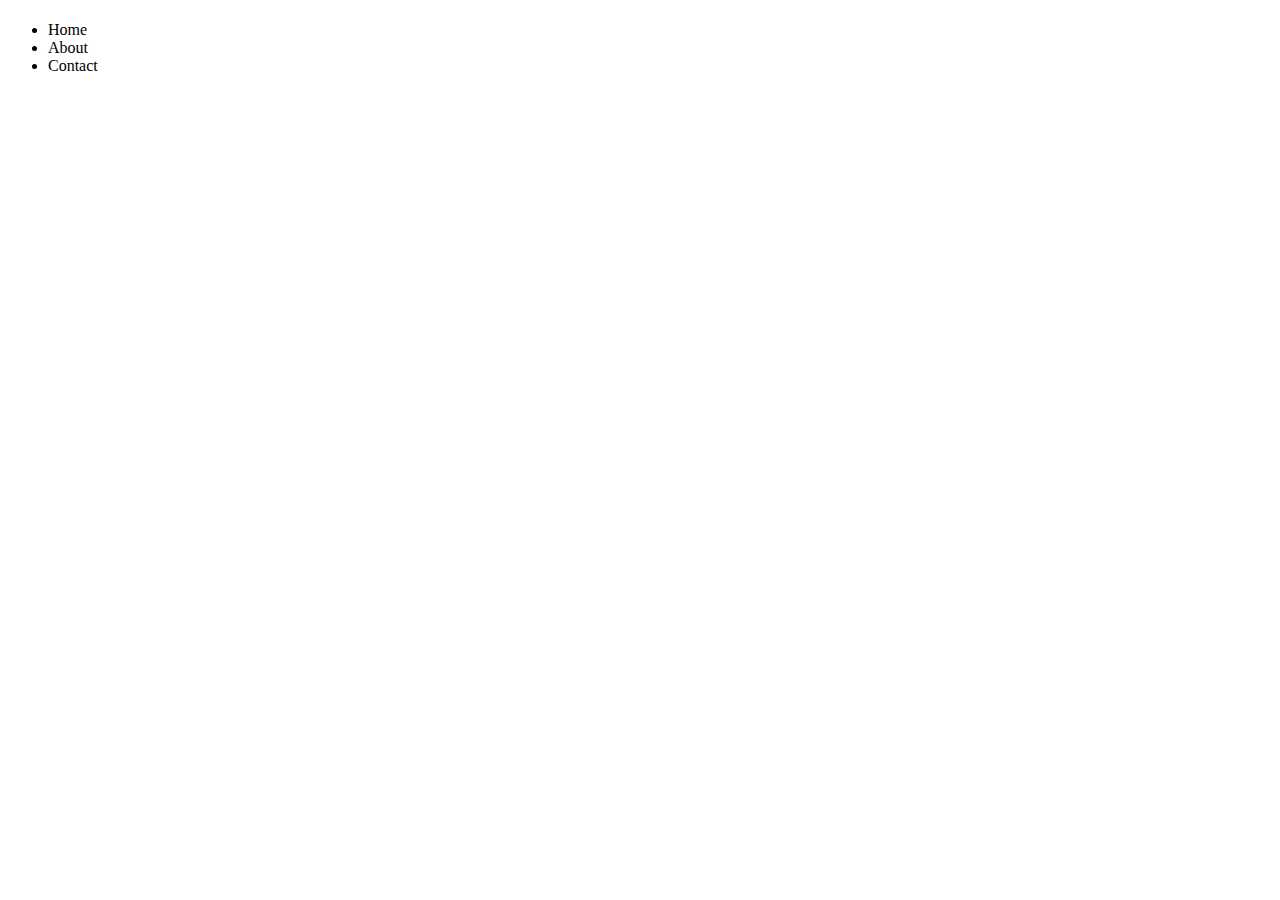
==== index.html @ cde5b2ee "update" ====
<!DOCTYPE html>
<html lang="en">
<head>
    <meta charset="UTF-8">
    <meta name="viewport" content="width=device-width, initial-scale=1.0">
    <title>Home</title>
</head>
<body>
    <header>
        <h1></h1>
        <nav>
            <ul>
                <li>Home</li>
                <li>About</li>
                <li>Contact</li>
            </ul>
        </nav>
    </header>
</body>
</html>
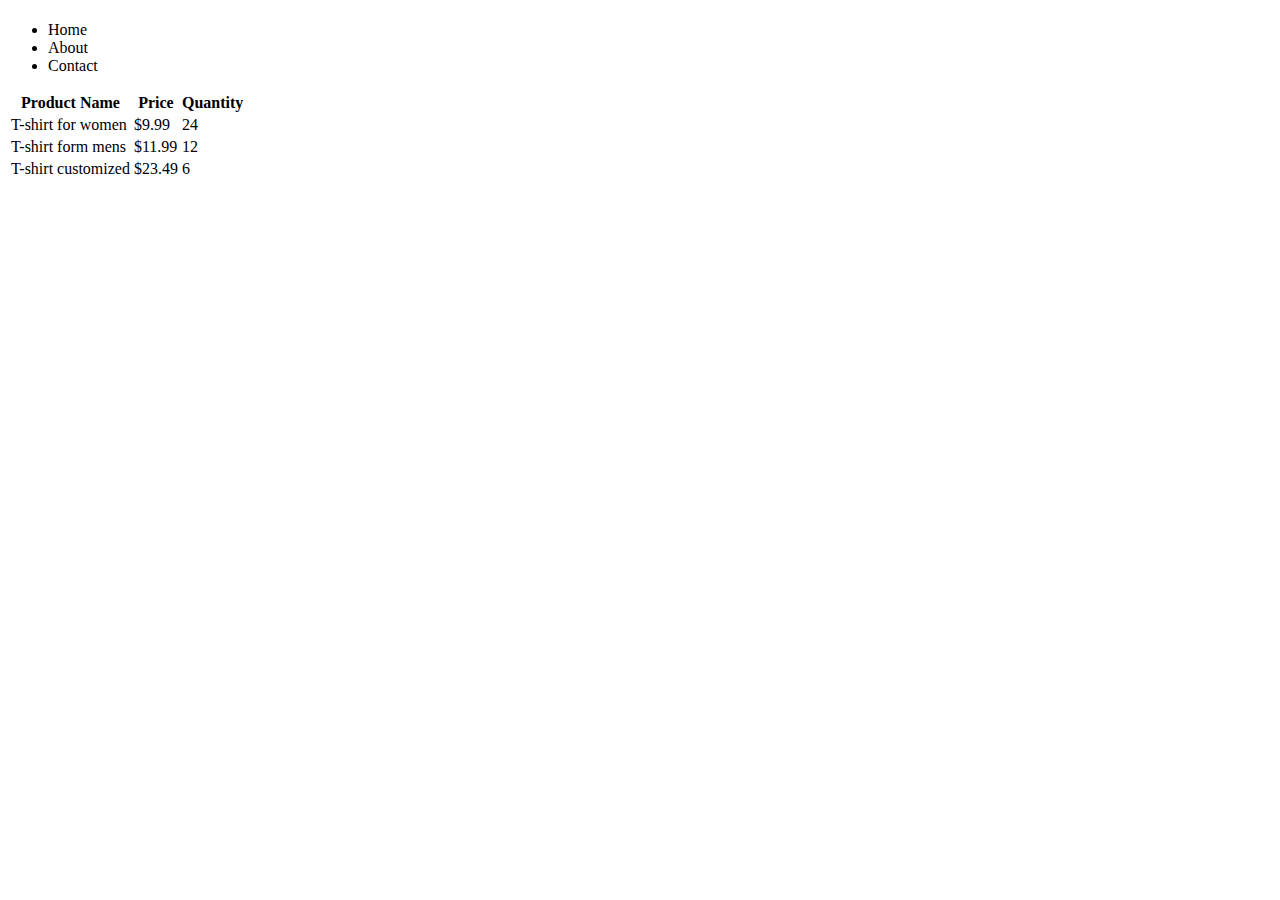
==== commit d155e538: "update" ====
--- a/index.html
+++ b/index.html
@@ -16,5 +16,33 @@
             </ul>
         </nav>
     </header>
+    <table>
+        <tr>
+            <th>
+                Product Name
+            </th>
+            <th>
+                Price
+            </th>
+            <th>
+                Quantity
+            </th>
+        </tr>
+        <tr>
+            <td>T-shirt for women</td>
+            <td>$9.99</td>
+            <td>24</td>
+        </tr>
+        <tr>
+            <td>T-shirt form mens</td>
+            <td>$11.99</td>
+            <td>12</td>
+        </tr>
+        <tr>
+            <td>T-shirt customized</td>
+            <td>$23.49</td>
+            <td>6</td>
+        </tr>
+    </table>
 </body>
 </html>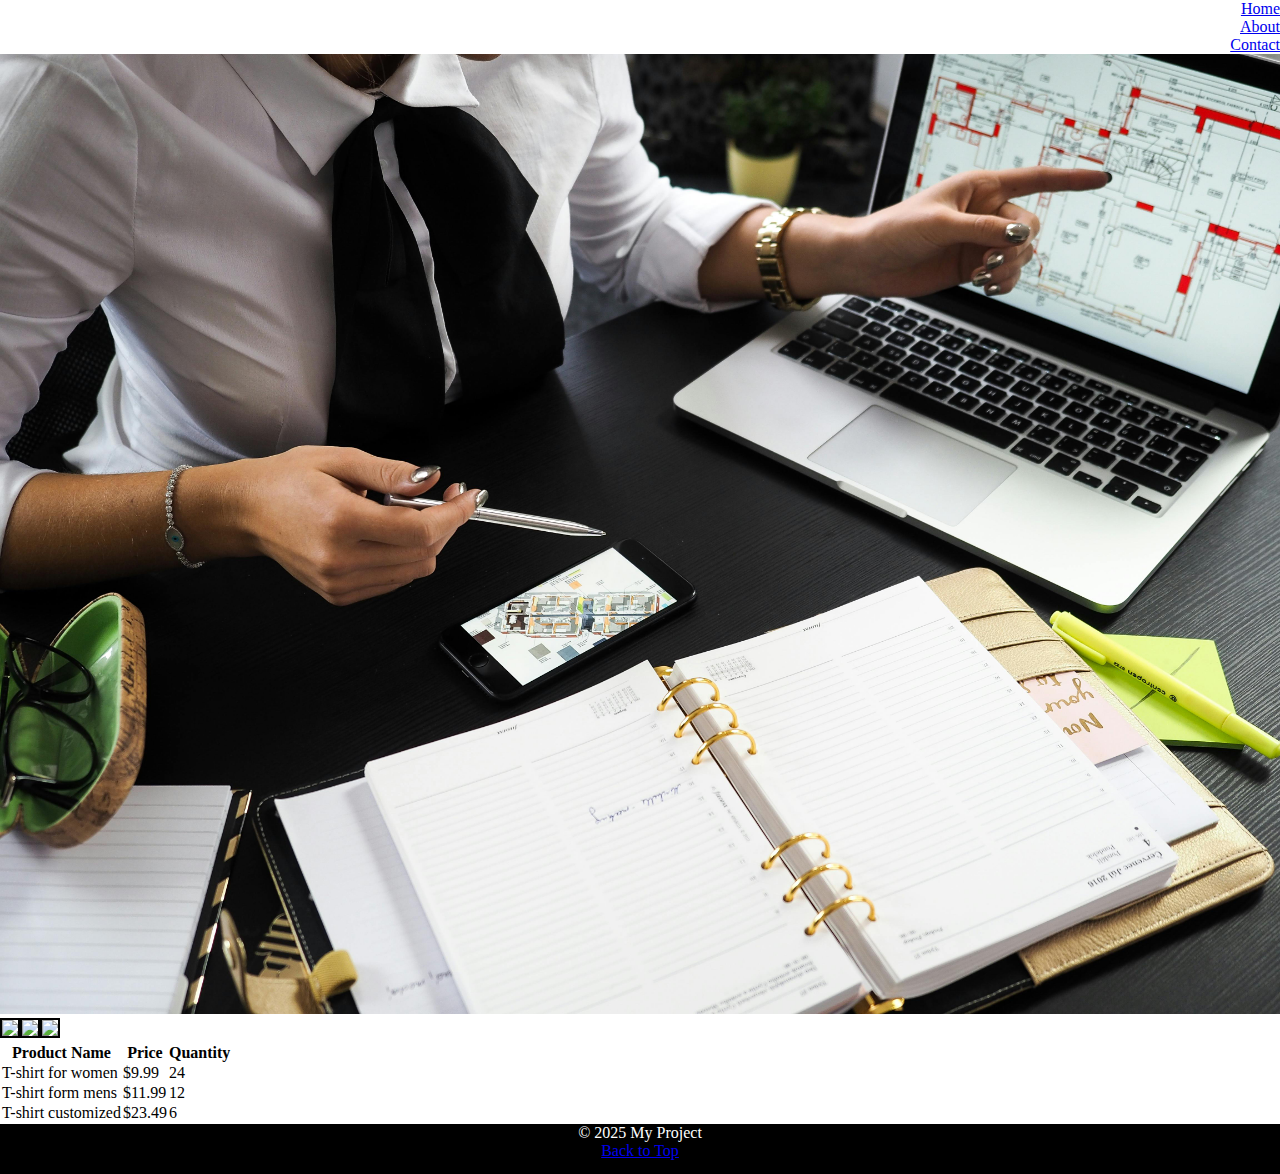
==== commit 2899e501: "update" ====
--- a/index.html
+++ b/index.html
@@ -3,6 +3,7 @@
 <head>
     <meta charset="UTF-8">
     <meta name="viewport" content="width=device-width, initial-scale=1.0">
+    <link rel="stylesheet" type="text/css" href="./style.css">
     <title>Home</title>
 </head>
 <body>
@@ -10,12 +11,16 @@
         <h1></h1>
         <nav>
             <ul>
-                <li>Home</li>
-                <li>About</li>
-                <li>Contact</li>
+                <li><a href="/index.html">Home</a></li>
+                <li><a href="/about.html">About</a></li>
+                <li><a href="/contact.html">Contact</a></li>
             </ul>
         </nav>
     </header>
+    <section>
+        <h2></h2>
+        <img src="./images/projectModule4.jpg">
+    </section>
     <table>
         <tr>
             <th>
@@ -29,20 +34,27 @@
             </th>
         </tr>
         <tr>
+            <img src="https://placehold.co/300x200" class="product">
             <td>T-shirt for women</td>
             <td>$9.99</td>
             <td>24</td>
         </tr>
         <tr>
+            <img src="https://placehold.co/300x200" class="product">
             <td>T-shirt form mens</td>
             <td>$11.99</td>
             <td>12</td>
         </tr>
         <tr>
+            <img src="https://placehold.co/300x200" class="product">
             <td>T-shirt customized</td>
             <td>$23.49</td>
             <td>6</td>
         </tr>
     </table>
+    <footer class="footer">
+        <p>&copy; 2025 My Project</p>
+    <a href="contact.html#header">Back to Top</a>
+    </footer>
 </body>
 </html>--- a/style.css
+++ b/style.css
@@ -0,0 +1,26 @@
+* {
+    margin: 0;
+    padding: 0;
+  }
+  nav{
+    position: flex;
+    text-align-last:right;
+  }
+  img{
+    width: 100%;
+    
+  }
+  .footer{
+   
+    text-align-last: center;
+    width: 100%;
+    background: black;
+    color:white;
+    height: 50px;
+  }
+  .product{
+    width: 300px;
+    align-content: flex;
+    border: 2px double;
+    
+  }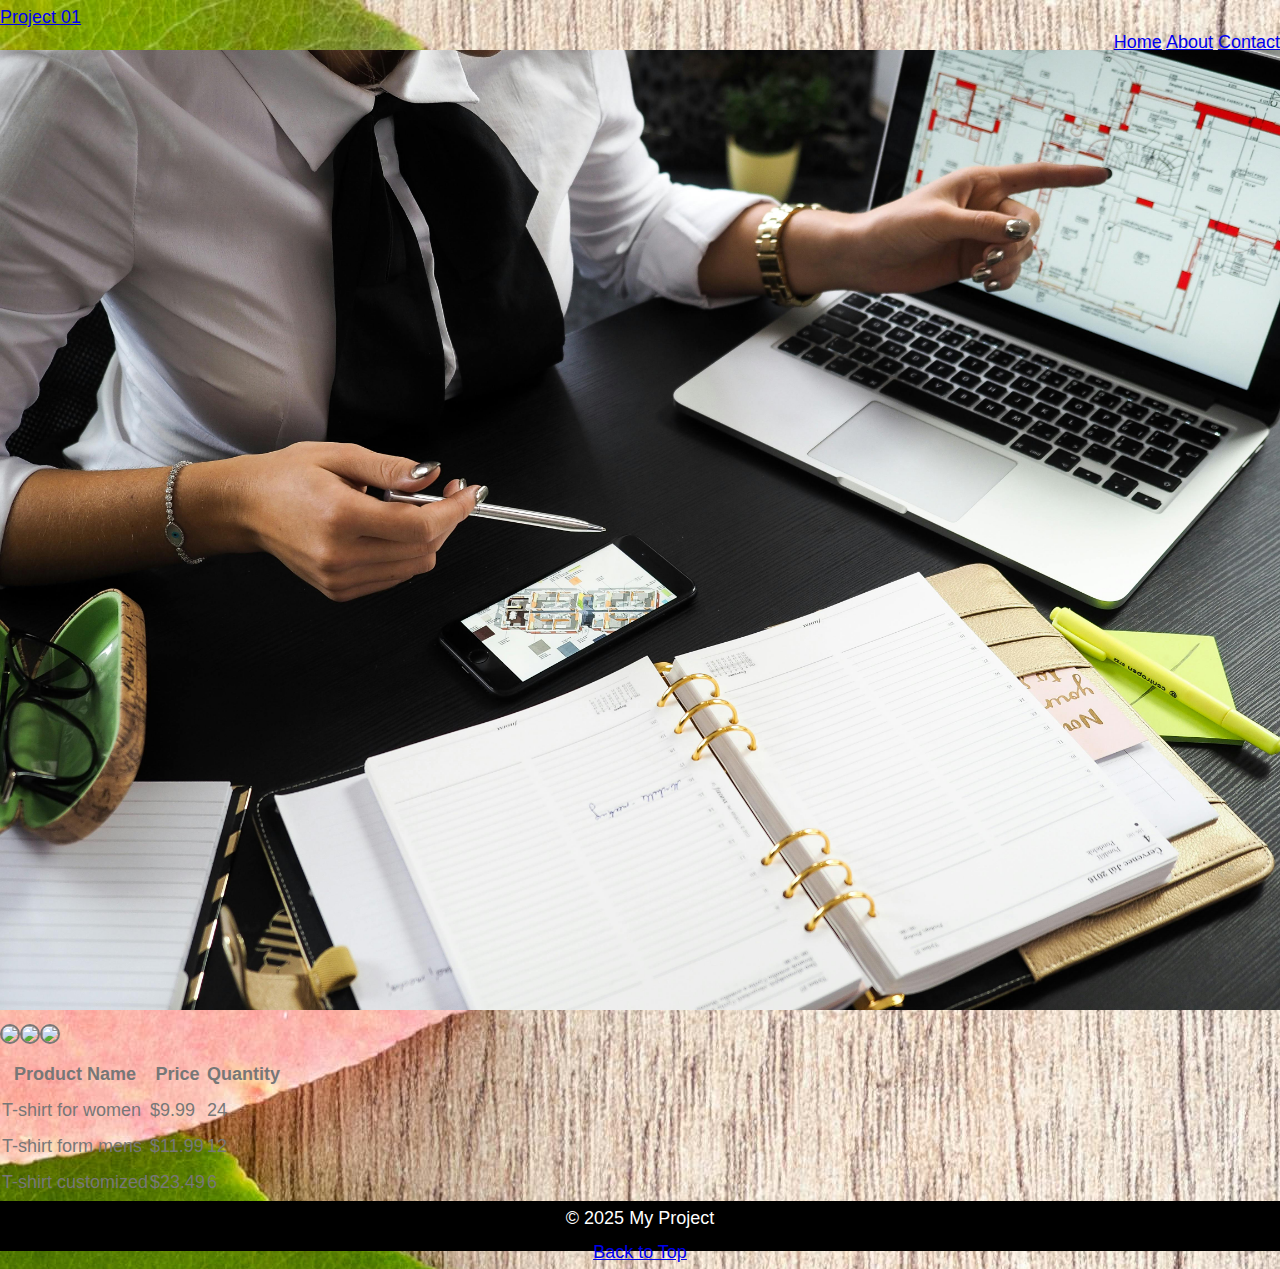
==== commit 5e720ff2: "update" ====
--- a/index.html
+++ b/index.html
@@ -7,15 +7,15 @@
     <title>Home</title>
 </head>
 <body>
-    <header>
-        <h1></h1>
-        <nav>
-            <ul>
-                <li><a href="/index.html">Home</a></li>
-                <li><a href="/about.html">About</a></li>
-                <li><a href="/contact.html">Contact</a></li>
-            </ul>
-        </nav>
+    <header id="homeheader">
+        <div class="container">
+            <a href="index.html" id="logo"> Project 01</a>
+            <nav >
+                <a href="/index.html">Home</a>
+                <a href="/about.html">About</a>
+                <a href="/contact.html">Contact</a>
+            </nav>
+    </div>
     </header>
     <section>
         <h2></h2>
@@ -52,6 +52,8 @@
             <td>6</td>
         </tr>
     </table>
+
+
     <footer class="footer">
         <p>&copy; 2025 My Project</p>
     <a href="contact.html#header">Back to Top</a>
--- a/style.css
+++ b/style.css
@@ -2,10 +2,27 @@
     margin: 0;
     padding: 0;
   }
+  body{
+    font-family: Arial, "Helvetica Neue", Helvetica, sans-serif;
+  font-size: 18px;
+  line-height: 34px;
+  color: #777;
+  background: url("./images/background3.jpg");
+  }
   nav{
-    position: flex;
-    text-align-last:right;
+    float:right;
+    text-decoration: none;
+    height: 25px;
+    margin-top: 25px;
+    
   }
+  nav :active{
+    background-color: aqua;
+  }
+  nav :hover{
+    text-decoration: underline;
+  }
+
   img{
     width: 100%;
     
@@ -20,7 +37,10 @@
   }
   .product{
     width: 300px;
+    justify-content: center;
     align-content: flex;
     border: 2px double;
+    border-radius: 10px;
+    
     
   }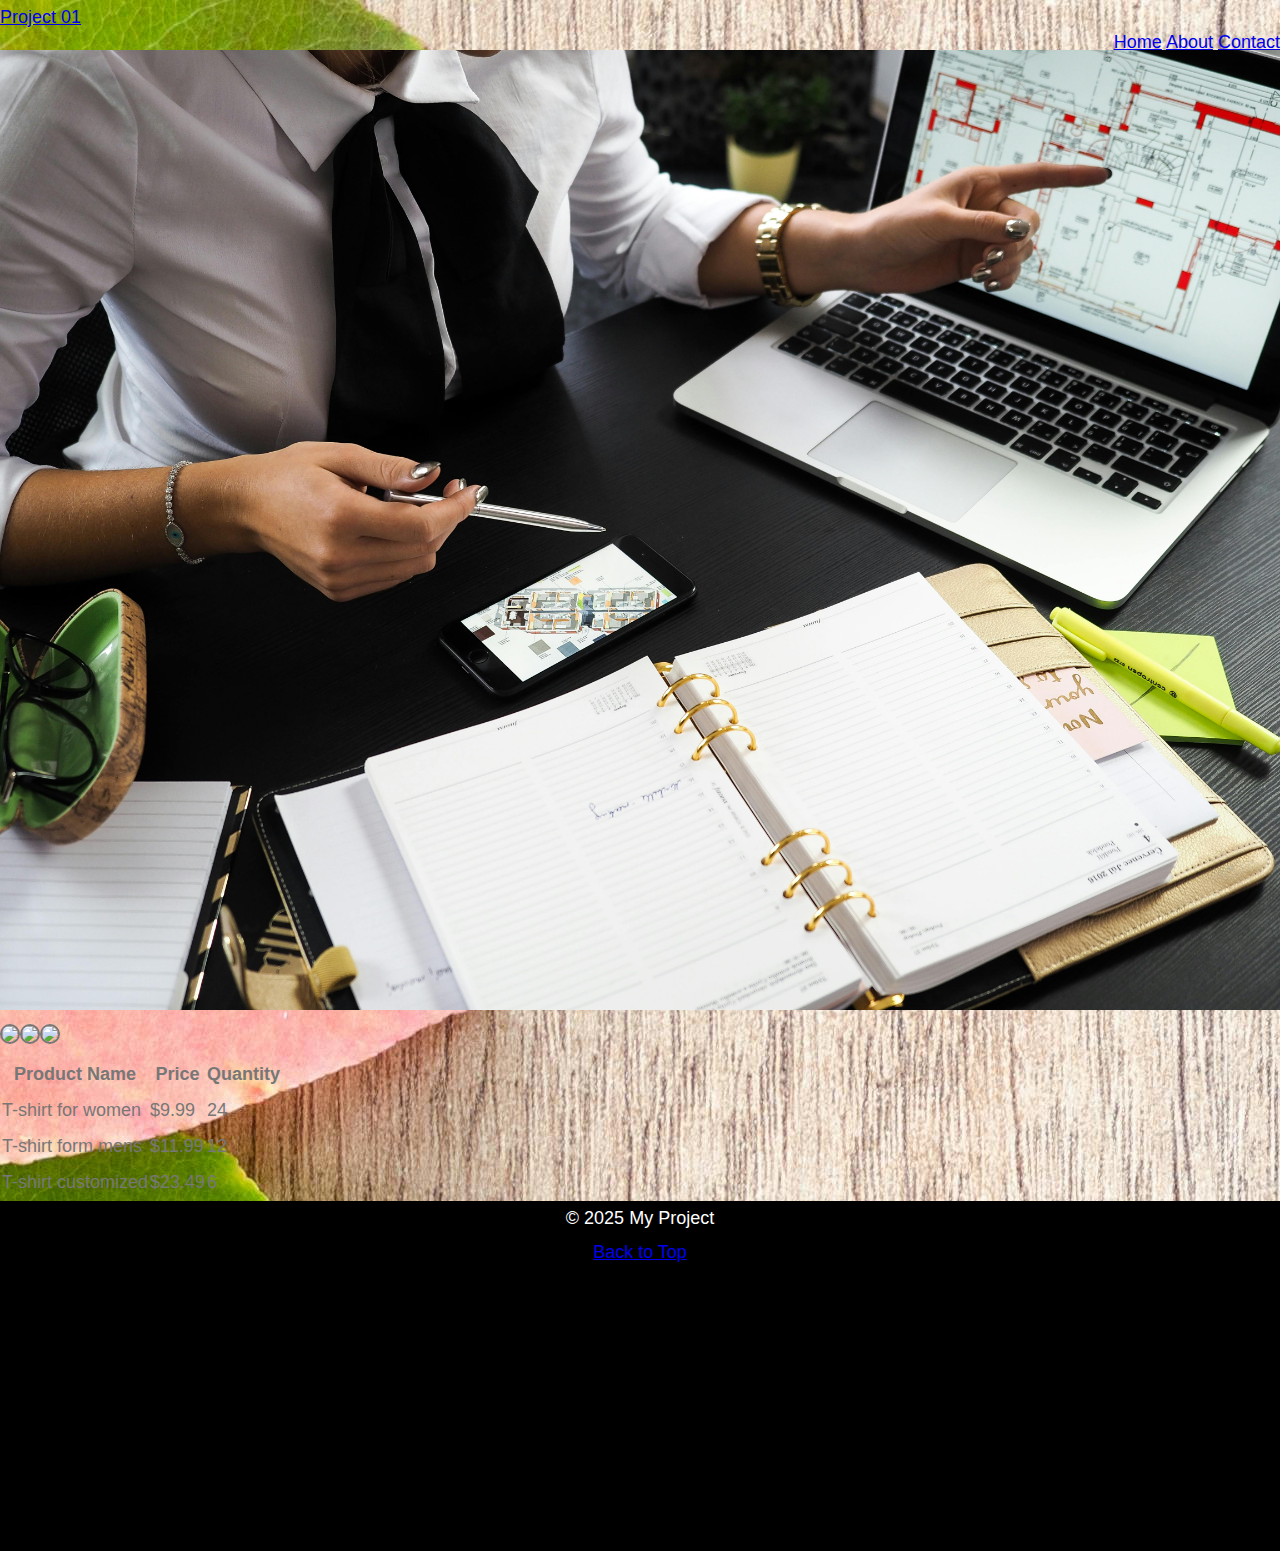
==== commit 20733254: "update" ====
--- a/index.html
+++ b/index.html
@@ -10,12 +10,12 @@
     <header id="homeheader">
         <div class="container">
             <a href="index.html" id="logo"> Project 01</a>
-            <nav >
+            <nav>
                 <a href="/index.html">Home</a>
                 <a href="/about.html">About</a>
                 <a href="/contact.html">Contact</a>
             </nav>
-    </div>
+        </div>
     </header>
     <section>
         <h2></h2>
@@ -52,8 +52,6 @@
             <td>6</td>
         </tr>
     </table>
-
-
     <footer class="footer">
         <p>&copy; 2025 My Project</p>
     <a href="contact.html#header">Back to Top</a>
--- a/style.css
+++ b/style.css
@@ -1,14 +1,20 @@
 * {
     margin: 0;
     padding: 0;
+    box-sizing: border-box;
+  }
+  h1,h2,h3,h4{
+    text-align: center;
+    color:black;
   }
   body{
-    font-family: Arial, "Helvetica Neue", Helvetica, sans-serif;
+  font-family: Arial, "Helvetica Neue", Helvetica, sans-serif;
   font-size: 18px;
   line-height: 34px;
   color: #777;
   background: url("./images/background3.jpg");
   }
+ 
   nav{
     float:right;
     text-decoration: none;
@@ -17,7 +23,7 @@
     
   }
   nav :active{
-    background-color: aqua;
+    background-color: rgb(9, 9, 9);
   }
   nav :hover{
     text-decoration: underline;
@@ -25,7 +31,6 @@
 
   img{
     width: 100%;
-    
   }
   .footer{
    
@@ -33,7 +38,7 @@
     width: 100%;
     background: black;
     color:white;
-    height: 50px;
+    height: 350px;
   }
   .product{
     width: 300px;
@@ -41,6 +46,37 @@
     align-content: flex;
     border: 2px double;
     border-radius: 10px;
-    
-    
-  }+  
+  }
+  #contact-form{
+    margin-bottom: 20px;
+  }
+  label,
+input[type=text],
+input[type=email],
+textarea {
+  display: block;
+  width: 100%;
+}
+
+input[type=text],
+input[type=email],
+textarea {
+  height: 35px;
+  padding: 0 10px;
+  font-size: 14px;
+  border: 1px solid #ddd;
+}
+
+textarea {
+  height: 200px;
+}
+
+input[type=submit] {
+  padding: 10px 30px;
+  font-size: 18px;
+  color: #fff;
+  cursor: pointer;
+  background: #4aaaa5;
+  border: 0 none;
+}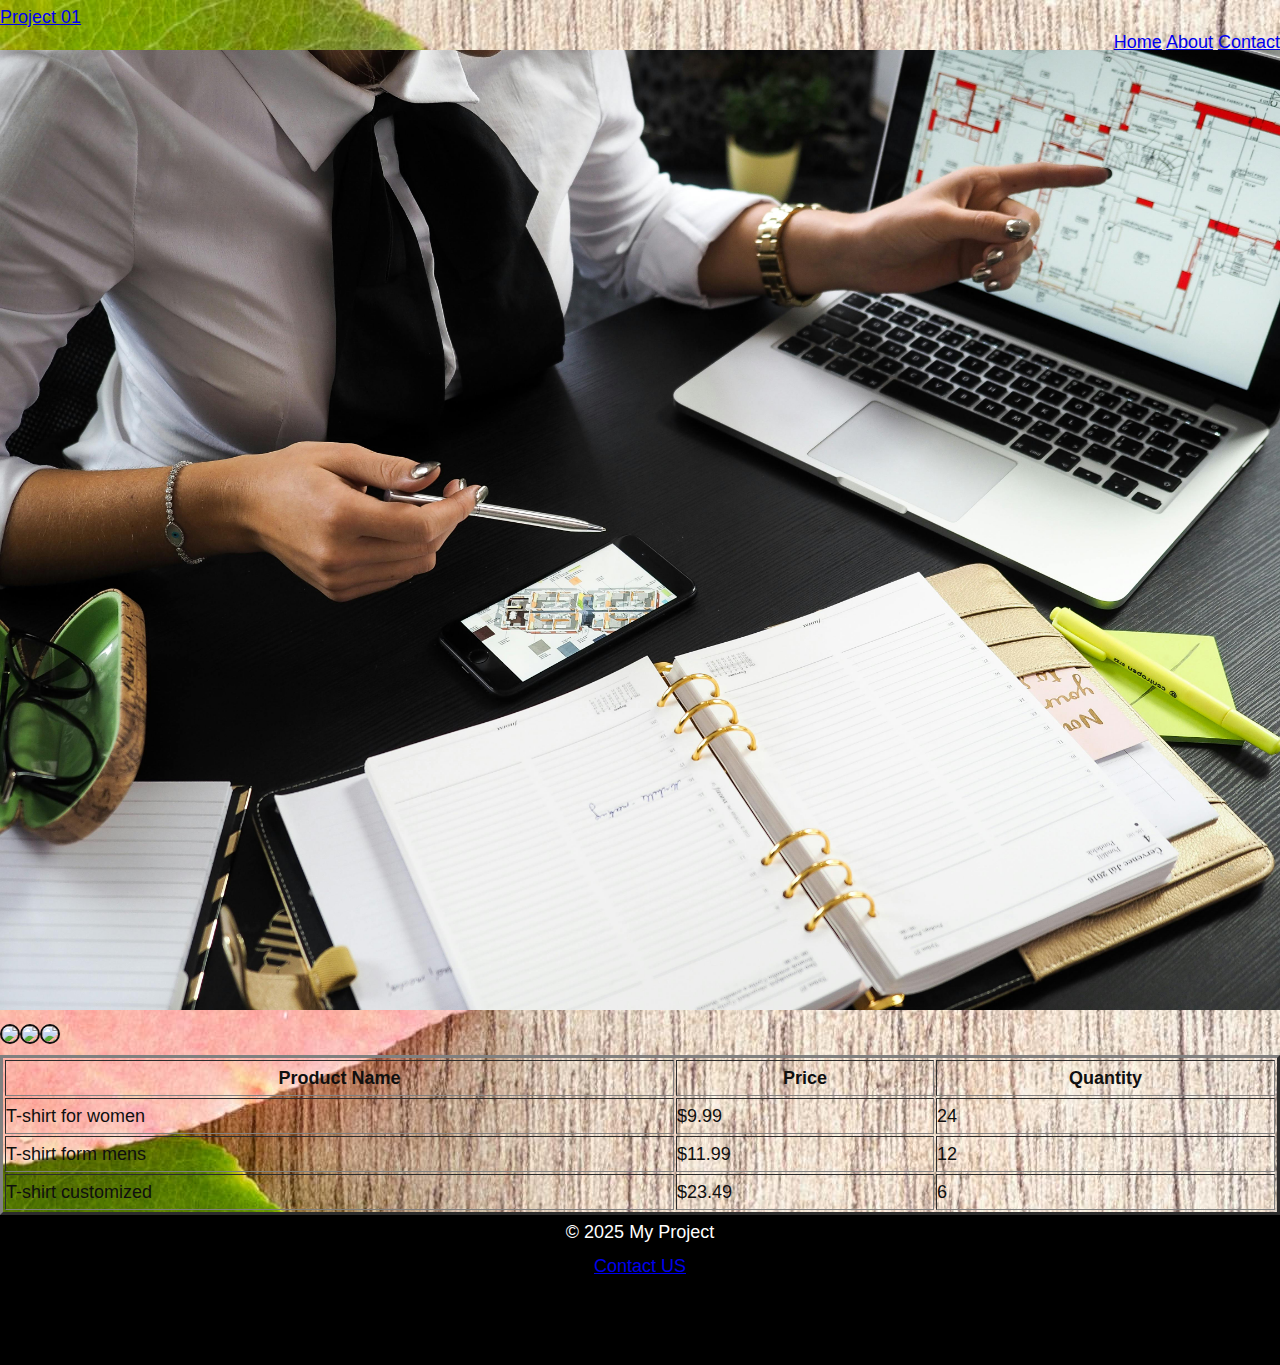
==== commit eeb475d1: "update" ====
--- a/index.html
+++ b/index.html
@@ -21,7 +21,7 @@
         <h2></h2>
         <img src="./images/projectModule4.jpg">
     </section>
-    <table>
+    <table border="3">
         <tr>
             <th>
                 Product Name
@@ -54,7 +54,7 @@
     </table>
     <footer class="footer">
         <p>&copy; 2025 My Project</p>
-    <a href="contact.html#header">Back to Top</a>
+    <a href="contact.html#header">Contact US</a>
     </footer>
 </body>
 </html>--- a/style.css
+++ b/style.css
@@ -11,7 +11,7 @@
   font-family: Arial, "Helvetica Neue", Helvetica, sans-serif;
   font-size: 18px;
   line-height: 34px;
-  color: #777;
+  color: #0f0f0f;
   background: url("./images/background3.jpg");
   }
  
@@ -32,13 +32,20 @@
   img{
     width: 100%;
   }
+  ul{
+    text-align: center;
+    color:black;
+  }
+  table{
+    width: 100%;
+  }
   .footer{
-   
+  
     text-align-last: center;
     width: 100%;
     background: black;
     color:white;
-    height: 350px;
+    height: 150px;
   }
   .product{
     width: 300px;
@@ -52,9 +59,9 @@
     margin-bottom: 20px;
   }
   label,
-input[type=text],
-input[type=email],
-textarea {
+  input[type=text],
+  input[type=email],
+  textarea {
   display: block;
   width: 100%;
 }
@@ -77,6 +84,6 @@
   font-size: 18px;
   color: #fff;
   cursor: pointer;
-  background: #4aaaa5;
+  background:black;
   border: 0 none;
 }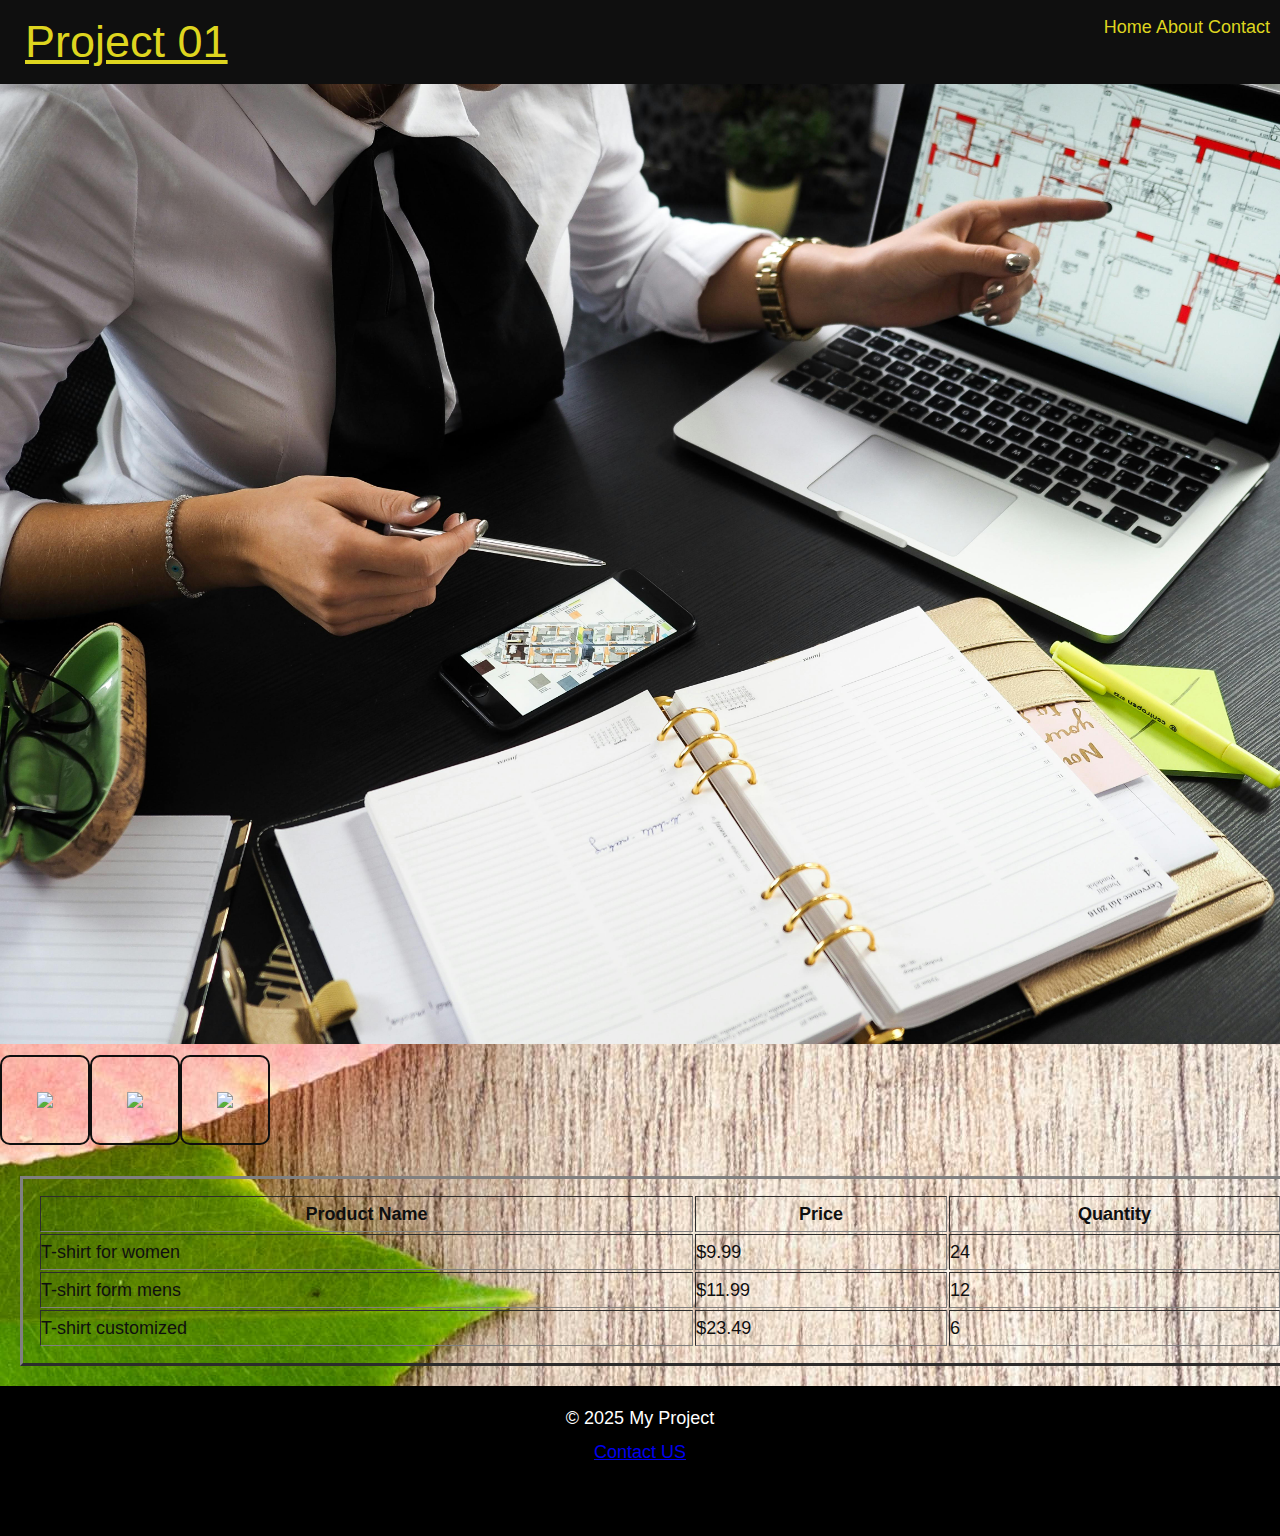
==== commit ef3aff46: "update" ====
--- a/index.html
+++ b/index.html
@@ -8,7 +8,8 @@
 </head>
 <body>
     <header id="homeheader">
-        <div class="container">
+        
+        <div class="header">
             <a href="index.html" id="logo"> Project 01</a>
             <nav>
                 <a href="/index.html">Home</a>
--- a/style.css
+++ b/style.css
@@ -14,23 +14,42 @@
   color: #0f0f0f;
   background: url("./images/background3.jpg");
   }
+  .header{
+    width: 100%;
+    display: flex;
+    justify-content: flex-end;
+    background-color: #0f0f0f;
+    padding:10px;
+   
+  }
  
-  nav{
-    float:right;
+  nav a {
+    color:rgb(222, 213, 31);
     text-decoration: none;
-    height: 25px;
-    margin-top: 25px;
+    height: 45px;
+    margin-top:35px;
     
   }
+ 
+  #logo{
+    color:rgb(222, 213, 31);
+    font-size: 45px;
+    padding: 15px;
+    margin-right: auto;
+
+  }
   nav :active{
-    background-color: rgb(9, 9, 9);
+    background-color: rgb(124, 42, 42);
+    
   }
   nav :hover{
-    text-decoration: underline;
+    text-decoration: none;
+    color:rgb(222, 213, 31);
   }
 
   img{
     width: 100%;
+    margin:auto
   }
   ul{
     text-align: center;
@@ -38,6 +57,8 @@
   }
   table{
     width: 100%;
+    margin: 20px;
+    padding: 15px;
   }
   .footer{
   
@@ -46,6 +67,7 @@
     background: black;
     color:white;
     height: 150px;
+    padding-top: 15px;
   }
   .product{
     width: 300px;
@@ -53,6 +75,7 @@
     align-content: flex;
     border: 2px double;
     border-radius: 10px;
+    padding: 35px;
   
   }
   #contact-form{
